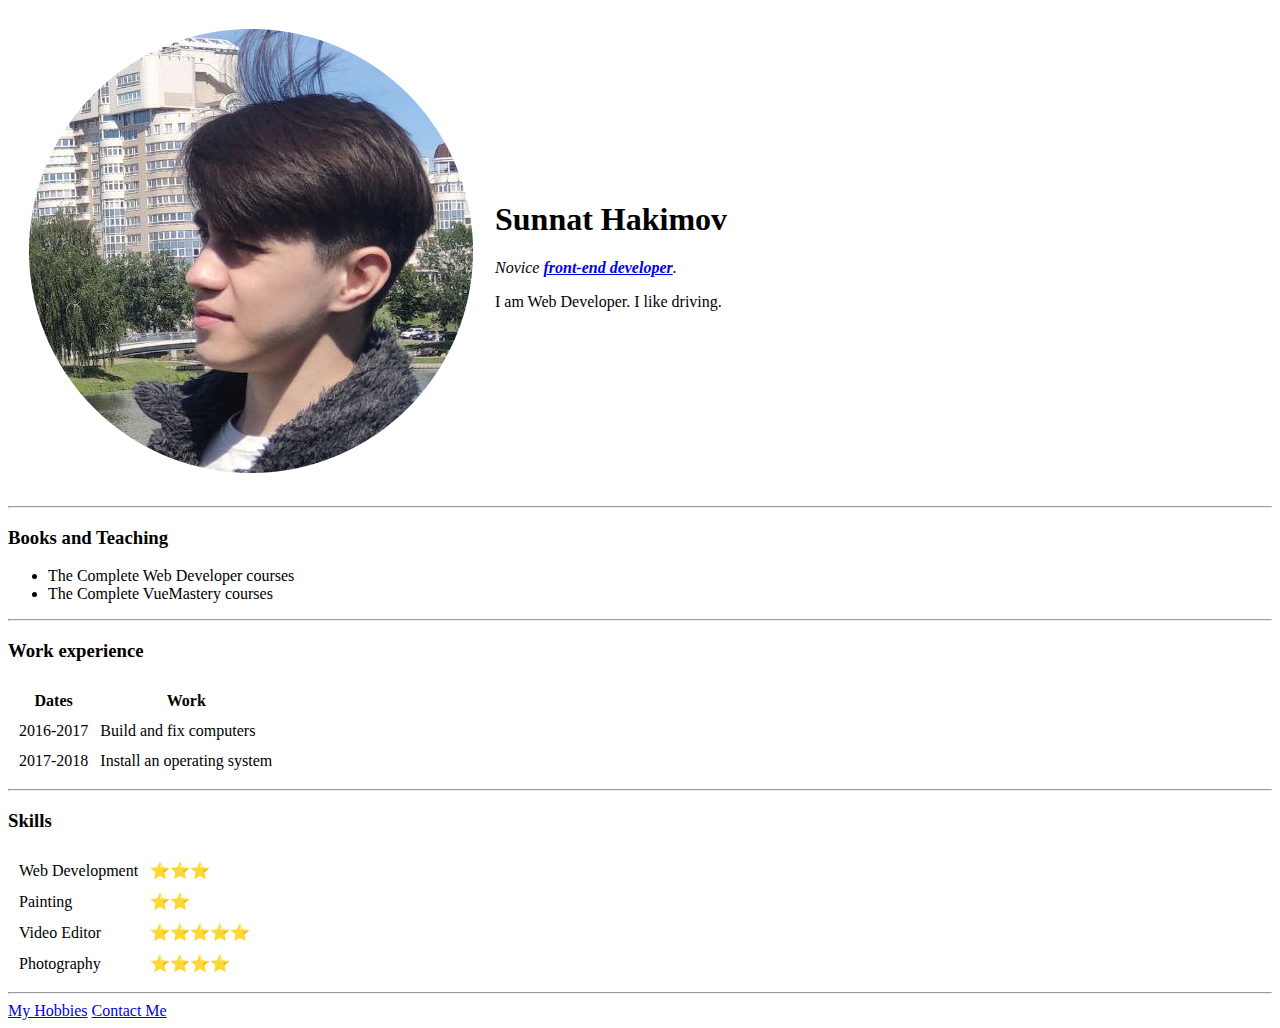
==== index.html @ cfb9eb11 "Add initial CV website files" ====
<!doctype html>
<html lang="en">
<head>
    <meta charset="UTF-8">
    <meta name="viewport"
          content="width=device-width, user-scalable=no, initial-scale=1.0, maximum-scale=1.0, minimum-scale=1.0">
    <meta http-equiv="X-UA-Compatible" content="ie=edge">
    <link rel="stylesheet" href="style.css">
    <title>Sunnat Personal Site</title>
    <script src="index.js"></script>
</head>

<body>

    <table cellspacing="20">
        <tr>
            <td><div class="image-cropper">
                <img src="images/sunnat-modified.png" alt="sunnat profile picture" class="rounded">
                </div>
            </td>
            <td><h1>Sunnat Hakimov</h1>
                <p><em>Novice <strong><a href="https://ru.wikipedia.org/wiki">front-end developer</a></strong>.</em></p>
                <p>I am Web Developer. I like driving.</p>
            </td>
        </tr>
    </table>
    <hr>
    <h3>Books and Teaching</h3>
    <ul>
        <li>The Complete Web Developer courses</li>
        <li>The Complete VueMastery courses</li>
    </ul>
    <hr>
    <h3>Work experience</h3>
    <table cellspacing="10">
        <thead>
            <tr>
                <th>Dates</th>
                <th>Work</th>
            </tr>
        </thead>
        <tbody>
            <tr>
                <td>2016-2017</td>
                <td>Build and fix computers</td>
            </tr>
            <tr>
                <td>2017-2018</td>
                <td>Install an operating system</td>
            </tr>
        </tbody>
    </table>
    <hr>
    <h3>Skills</h3>
        <table cellspacing="10">
            <tr>
                <td>Web Development</td>
                <td>⭐⭐⭐</td>
            </tr>
            <tr>
                <td>Painting</td>
                <td>⭐⭐</td>
            </tr>
            <tr>
                <td>Video Editor</td>
                <td>⭐⭐⭐⭐⭐</td>
            </tr>
            <tr>
                <td>Photography</td>
                <td>⭐⭐⭐⭐</td>
            </tr>
        </table>
    <hr>
    <a href="hobbies.html">My Hobbies</a>
    <a href="contact.html">Contact Me</a>

</body>

</html>
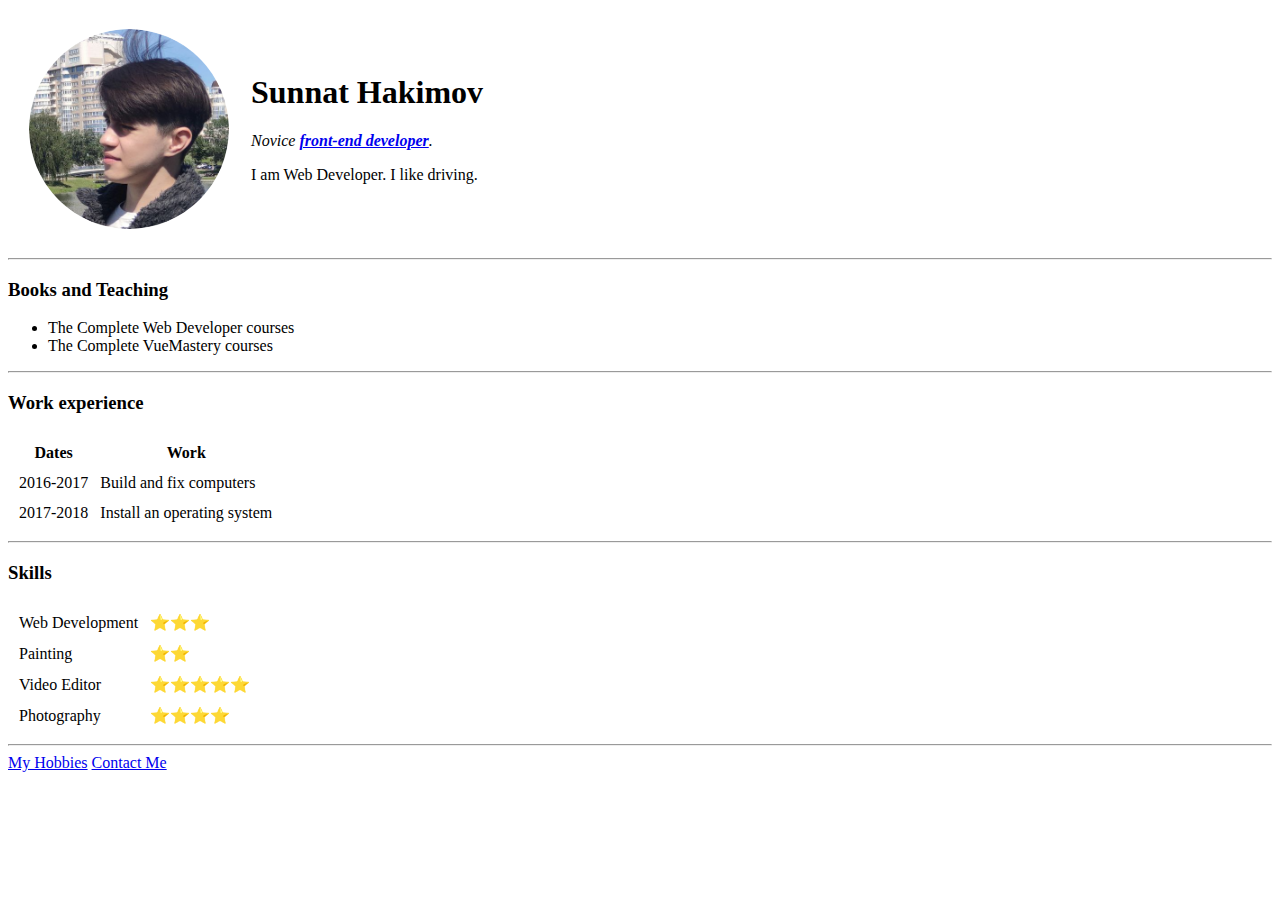
==== commit 9a6857df: "Update index.html" ====
--- a/index.html
+++ b/index.html
@@ -1,4 +1,4 @@
-<!doctype html>
+
 <html lang="en">
 <head>
     <meta charset="UTF-8">
@@ -76,4 +76,4 @@
 
 </body>
 
-</html>+</html>
--- a/style.css
+++ b/style.css
@@ -0,0 +1,6 @@
+img.rounded {
+    object-fit: cover;
+    border-radius: 50%;
+    height: 200px;
+    width: 200px;
+}